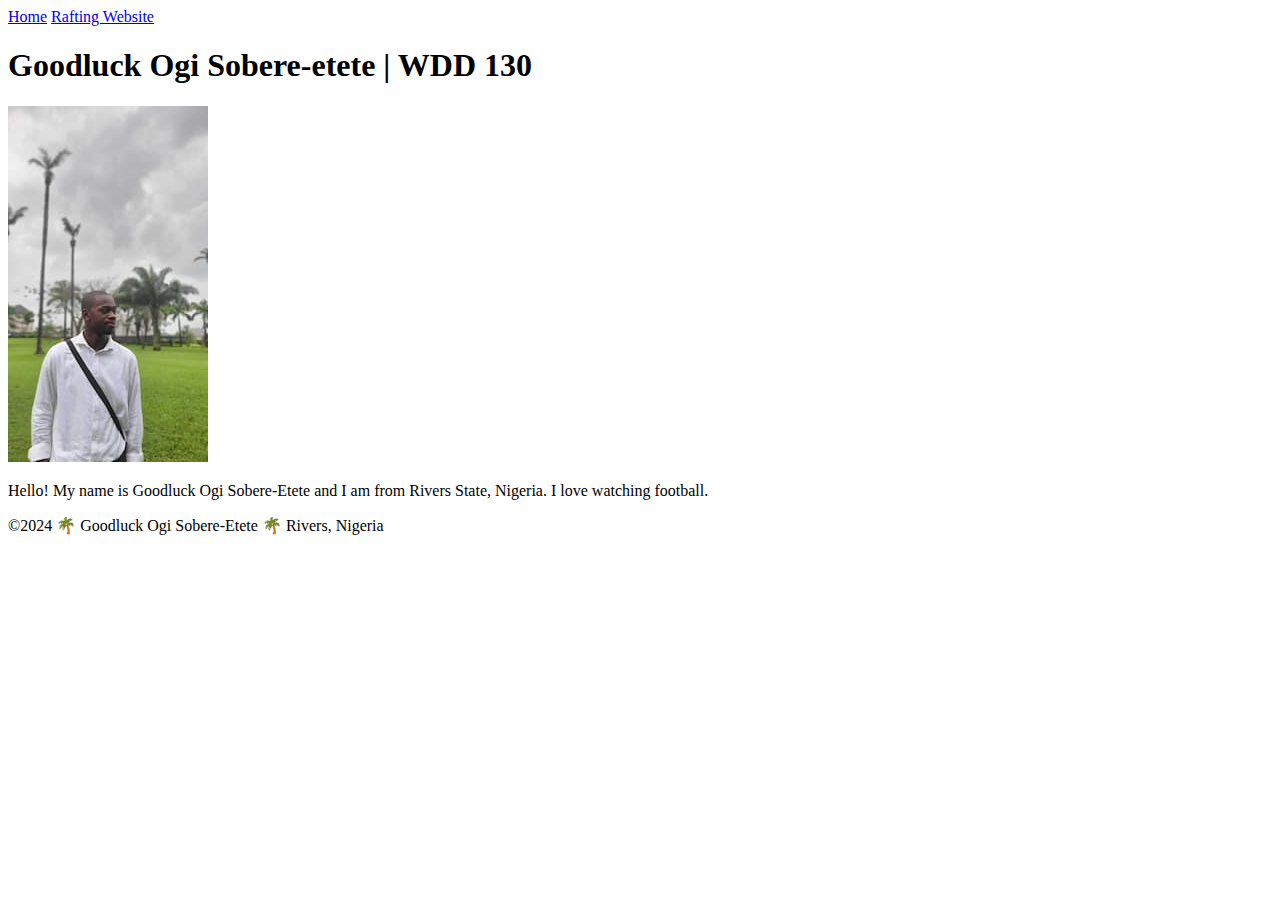
==== index.html @ 75b34bc3 "first commit" ====
<!DOCTYPE html>
<html lang="en-US">
    <head>
       <meta charset="utf-8">
       <meta name="viewport" content="width=device-width,initial-scale=1,0">
       <title>Goodluck Ogi Sobere-etete | WDD 130</title> 
    </head>
    <body>
        <header>
            <nav>
                <a href="#">Home</a>
                <a href="wwr/">Rafting Website</a>
            </nav>
        </header>
        <main>
            <h1>Goodluck Ogi Sobere-etete | WDD 130</h1>
            <img src="images/profile.jpg" alt="Hello, my name is Goodluck Ogi Sobere-Etete" width="200">
            <p>Hello! My name is Goodluck Ogi Sobere-Etete and I am from Rivers State, Nigeria. I love watching football.</p>
        </main>
        <footer>
            <p>©2024 🌴 Goodluck Ogi Sobere-Etete 🌴 Rivers, Nigeria</p>
        </footer>
    </body>
</html>
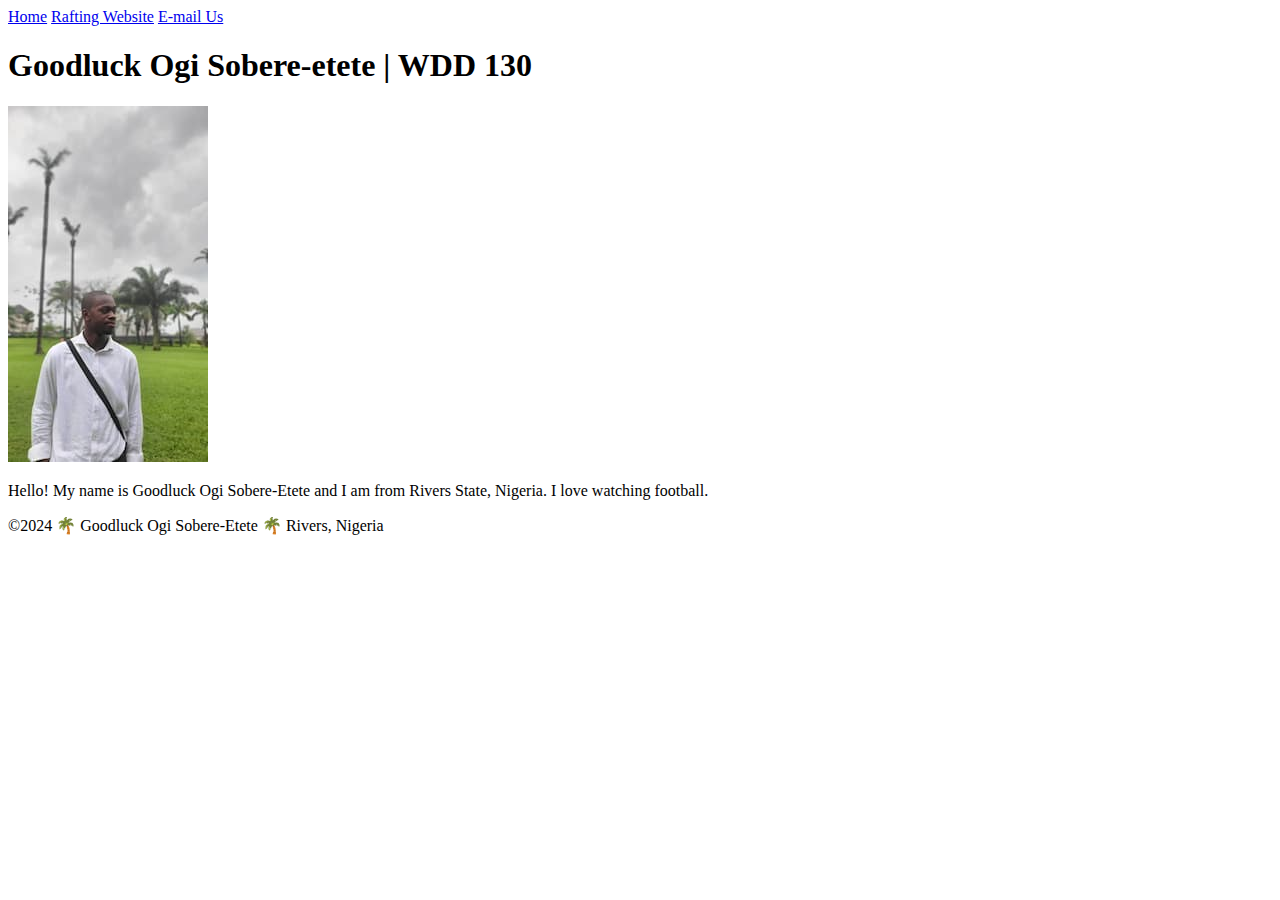
==== commit 427829ad: "correction" ====
--- a/index.html
+++ b/index.html
@@ -10,6 +10,7 @@
             <nav>
                 <a href="#">Home</a>
                 <a href="wwr/">Rafting Website</a>
+                <a href=“mailto:soberegoodluck8@gmail.com”>E-mail Us</a>
             </nav>
         </header>
         <main>
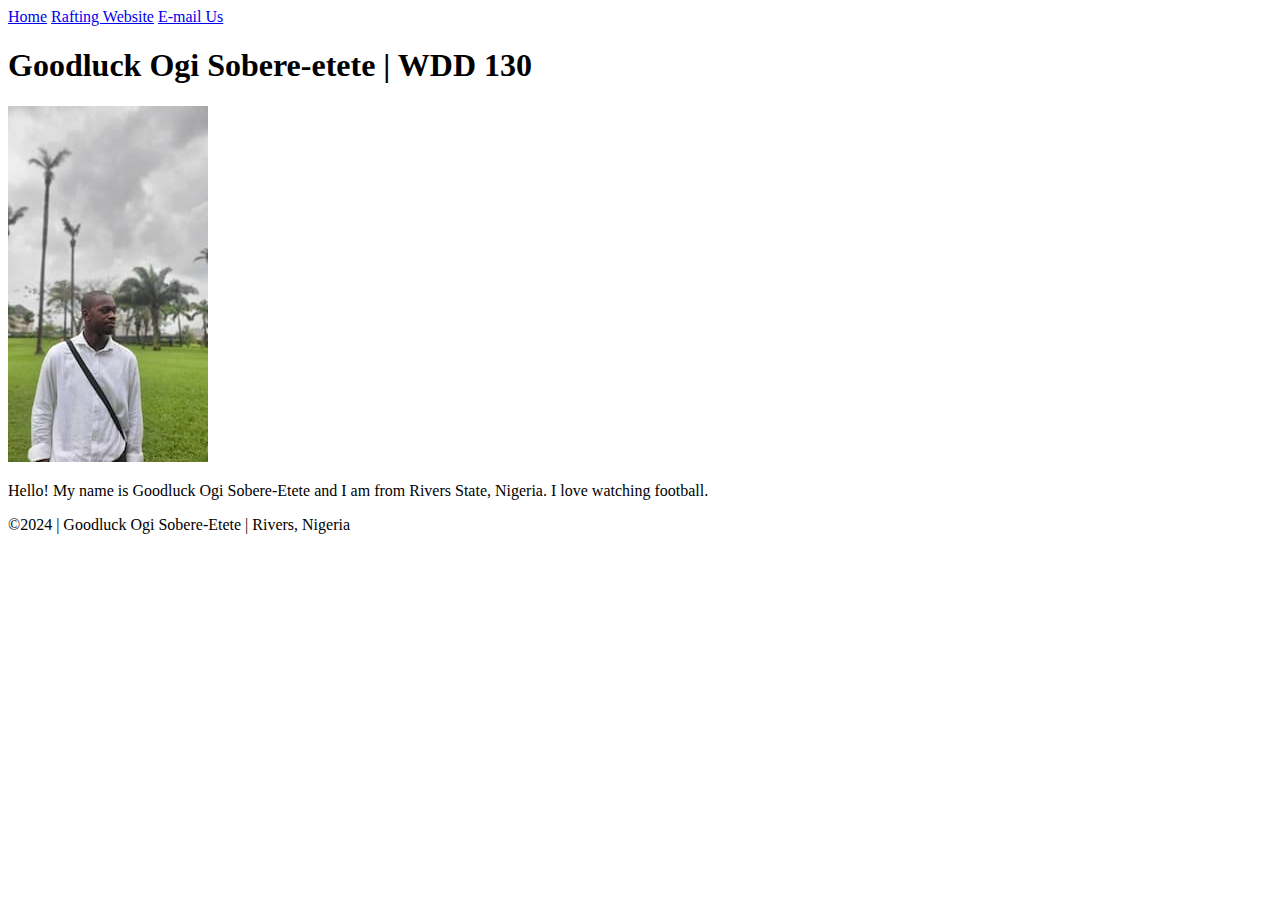
==== commit dddaa434: "sample" ====
--- a/index.html
+++ b/index.html
@@ -19,7 +19,7 @@
             <p>Hello! My name is Goodluck Ogi Sobere-Etete and I am from Rivers State, Nigeria. I love watching football.</p>
         </main>
         <footer>
-            <p>©2024 🌴 Goodluck Ogi Sobere-Etete 🌴 Rivers, Nigeria</p>
+            <p>©2024 | Goodluck Ogi Sobere-Etete | Rivers, Nigeria</p>
         </footer>
     </body>
 </html>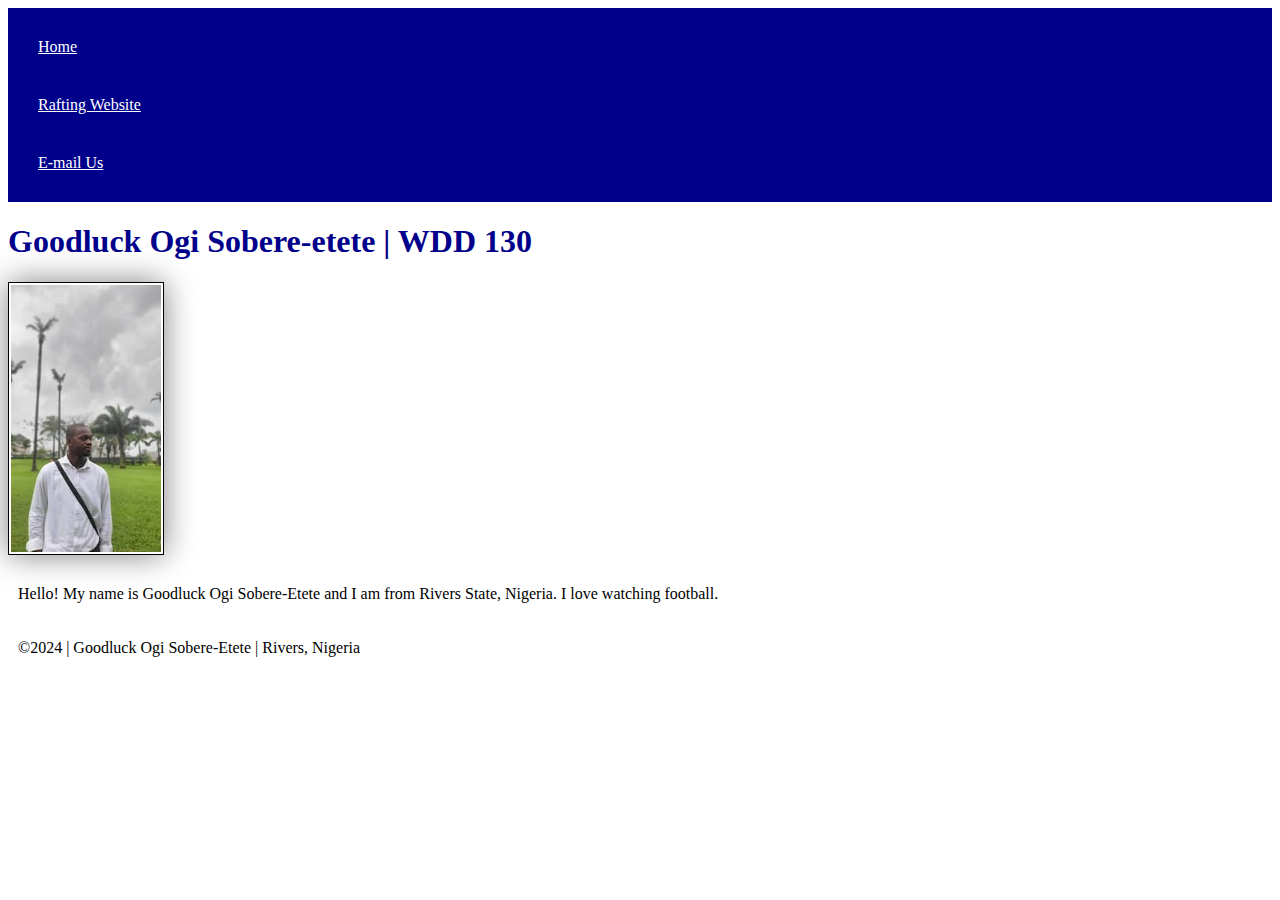
==== commit c245334c: "firststyles.css" ====
--- a/index.html
+++ b/index.html
@@ -3,6 +3,7 @@
     <head>
        <meta charset="utf-8">
        <meta name="viewport" content="width=device-width,initial-scale=1,0">
+       <link rel="stylesheet" href="styles/styles.css">
        <title>Goodluck Ogi Sobere-etete | WDD 130</title> 
     </head>
     <body>
--- a/styles/styles.css
+++ b/styles/styles.css
@@ -0,0 +1,26 @@
+nav {
+    background-color: darkblue;
+    padding: 10px
+}
+
+nav a {
+    color: white;
+    display: block;
+    padding: 20px;
+}
+
+h1 {
+    color: darkblue;
+}
+
+img {
+    width: 150px;
+    height: auto;
+    border: 1px solid black;
+    padding: 2px;
+    box-shadow: 0 0 30px gray;
+}
+
+p {
+    padding: 10px;
+}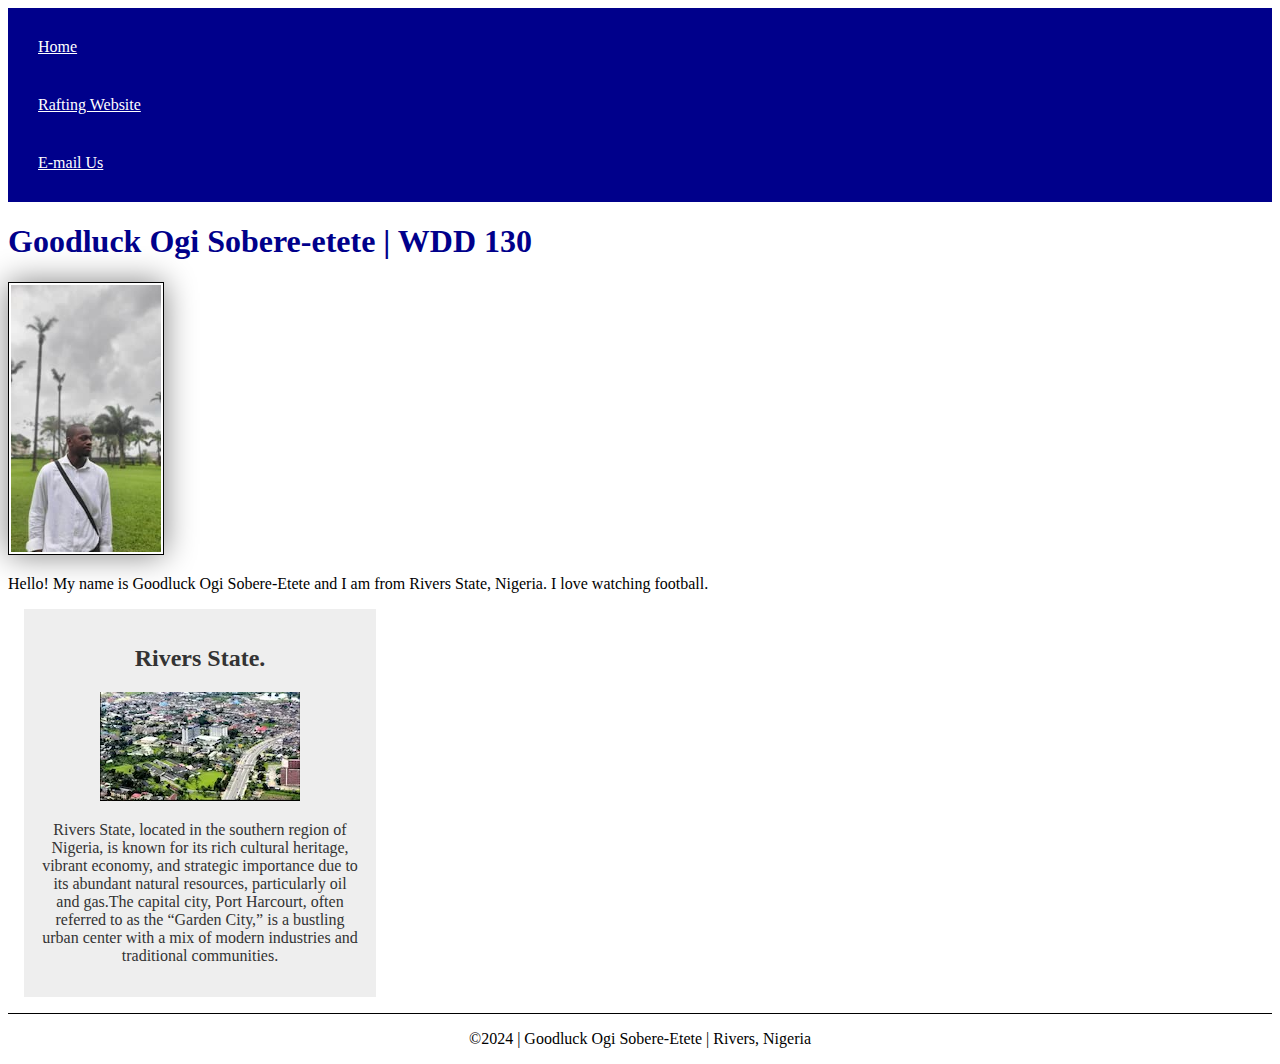
==== commit fa668ca4: "page enhancement" ====
--- a/index.html
+++ b/index.html
@@ -3,8 +3,10 @@
     <head>
        <meta charset="utf-8">
        <meta name="viewport" content="width=device-width,initial-scale=1,0">
+       <title>Goodluck Ogi Sobere-etete | WDD 130</title> 
+       <meta name="description" content="My name is Goodluck Ogi Sobere-Etete, WDD 130, course home page .">
+       <meta name="author" content="Goodluck Ogi Sobere-Etete">
        <link rel="stylesheet" href="styles/styles.css">
-       <title>Goodluck Ogi Sobere-etete | WDD 130</title> 
     </head>
     <body>
         <header>
@@ -19,6 +21,11 @@
             <img src="images/profile.jpg" alt="Hello, my name is Goodluck Ogi Sobere-Etete" width="200">
             <p>Hello! My name is Goodluck Ogi Sobere-Etete and I am from Rivers State, Nigeria. I love watching football.</p>
         </main>
+        <aside>
+            <h2>Rivers State.</h2>
+            <img src="images/State.webp" alt="Rivers State landscape">
+            <p>Rivers State, located in the southern region of Nigeria, is known for its rich cultural heritage, vibrant economy, and strategic importance due to its abundant natural resources, particularly oil and gas.The capital city, Port Harcourt, often referred to as the “Garden City,” is a bustling urban center with a mix of modern industries and traditional communities.</p>
+        </aside>
         <footer>
             <p>©2024 | Goodluck Ogi Sobere-Etete | Rivers, Nigeria</p>
         </footer>
--- a/styles/styles.css
+++ b/styles/styles.css
@@ -13,7 +13,7 @@
     color: darkblue;
 }
 
-img {
+main img {
     width: 150px;
     height: auto;
     border: 1px solid black;
@@ -22,5 +22,26 @@
 }
 
 p {
-    padding: 10px;
+    padding: 0px;
+}
+
+aside {
+    width: 20rem;
+    margin: 1rem;
+    border: rgba(0, 0, 0, 0.2);
+    padding: 1rem;
+    background-color: #eee;
+    color: #333;
+    text-align: center;
+}
+
+aside img {
+    width: 200px;
+    height: auto;
+}
+
+footer {
+    margin-top: 15px;
+    border-top: 1px solid #000;
+    text-align: center;
 }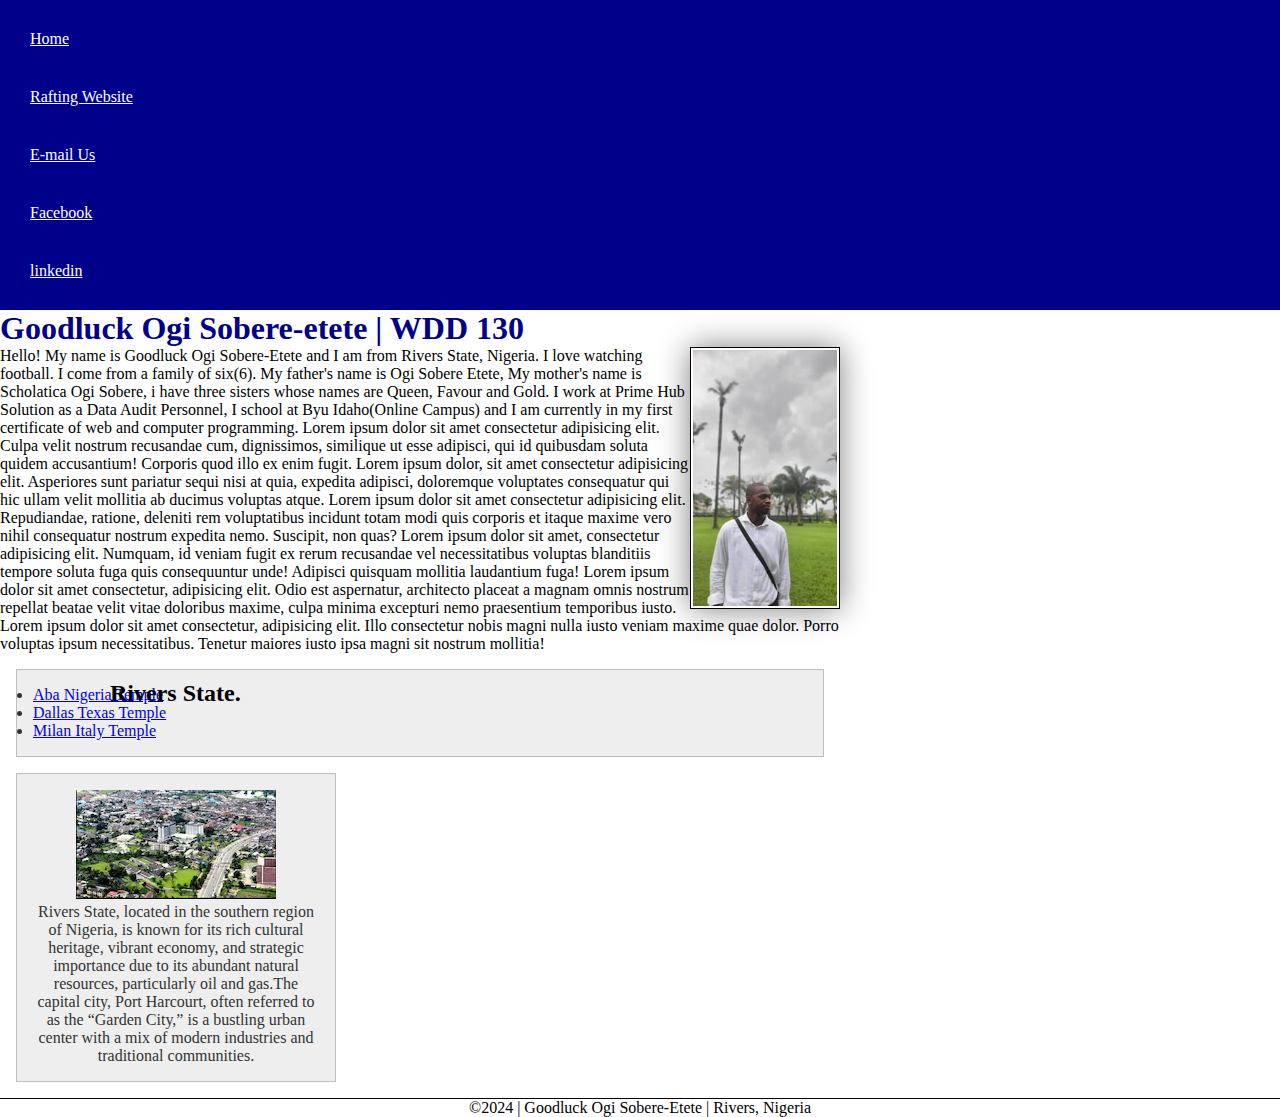
==== commit 7b5ea83d: "overlay" ====
--- a/index.html
+++ b/index.html
@@ -14,14 +14,27 @@
                 <a href="#">Home</a>
                 <a href="wwr/">Rafting Website</a>
                 <a href=“mailto:soberegoodluck8@gmail.com”>E-mail Us</a>
+                <a href="https://web.facebook.com/">Facebook</a>
+                <a href="www.linkedin.com/in/goodluck-sobere">linkedin</a>
             </nav>
         </header>
         <main>
             <h1>Goodluck Ogi Sobere-etete | WDD 130</h1>
             <img src="images/profile.jpg" alt="Hello, my name is Goodluck Ogi Sobere-Etete" width="200">
-            <p>Hello! My name is Goodluck Ogi Sobere-Etete and I am from Rivers State, Nigeria. I love watching football.</p>
+            <p>Hello! My name is Goodluck Ogi Sobere-Etete and I am from Rivers State, Nigeria. I love watching football. I come from a family of six(6). My father's name is Ogi Sobere Etete, My mother's name is Scholatica Ogi Sobere, i have three sisters whose names are Queen, Favour and Gold. I work at Prime Hub Solution as a Data Audit Personnel, I school at Byu Idaho(Online Campus) and I am currently in my first certificate of web and computer programming. Lorem ipsum dolor sit amet consectetur adipisicing elit. Culpa velit nostrum recusandae cum, dignissimos, similique ut esse adipisci, qui id quibusdam soluta quidem accusantium! Corporis quod illo ex enim fugit. Lorem ipsum dolor, sit amet consectetur adipisicing elit. Asperiores sunt pariatur sequi nisi at quia, expedita adipisci, doloremque voluptates consequatur qui hic ullam velit mollitia ab ducimus voluptas atque. Lorem ipsum dolor sit amet consectetur adipisicing elit. Repudiandae, ratione, deleniti rem voluptatibus incidunt totam modi quis corporis et itaque maxime vero nihil consequatur nostrum expedita nemo. Suscipit, non quas? Lorem ipsum dolor sit amet, consectetur adipisicing elit. Numquam, id veniam fugit ex rerum recusandae vel necessitatibus voluptas blanditiis tempore soluta fuga quis consequuntur unde! Adipisci quisquam mollitia laudantium fuga! Lorem ipsum dolor sit amet consectetur, adipisicing elit. Odio est aspernatur, architecto placeat a magnam omnis nostrum repellat beatae velit vitae doloribus maxime, culpa minima excepturi nemo praesentium temporibus iusto. Lorem ipsum dolor sit amet consectetur, adipisicing elit. Illo consectetur nobis magni nulla iusto veniam maxime quae dolor. Porro voluptas ipsum necessitatibus. Tenetur maiores iusto ipsa magni sit nostrum mollitia!</p>
+            <ul class="box">
+                <li>
+                    <a href="//www.churchofjesuschrist.org/temples/details/aba-nigeria-temple?lang=eng" target="_blank">Aba Nigeria Temple</a>
+                </li>
+                <li>
+                    <a href="//www.churchofjesuschrist.org/temples/details/dallas-texas-temple?lang=eng" target="_blank">Dallas Texas Temple</a>
+                </li>
+                <li>
+                    <a href="//www.churchofjesuschrist.org/temples/details/milan-italy-temple?lang=eng" target="_blank">Milan Italy Temple</a>
+                </li>
+            </ul>
         </main>
-        <aside>
+        <aside class="box">
             <h2>Rivers State.</h2>
             <img src="images/State.webp" alt="Rivers State landscape">
             <p>Rivers State, located in the southern region of Nigeria, is known for its rich cultural heritage, vibrant economy, and strategic importance due to its abundant natural resources, particularly oil and gas.The capital city, Port Harcourt, often referred to as the “Garden City,” is a bustling urban center with a mix of modern industries and traditional communities.</p>
@@ -29,5 +42,5 @@
         <footer>
             <p>©2024 | Goodluck Ogi Sobere-Etete | Rivers, Nigeria</p>
         </footer>
-    </body>
+    </body> <!-- 21st November 2024-->
 </html>--- a/styles/styles.css
+++ b/styles/styles.css
@@ -1,5 +1,16 @@
+* {
+    margin: 0;
+    padding: 0;
+    box-sizing: border-box;
+}
+
+:root {
+    --background-color: #00008B;
+}
+
+
 nav {
-    background-color: darkblue;
+    background-color: var(--background-color);
     padding: 10px
 }
 
@@ -10,7 +21,7 @@
 }
 
 h1 {
-    color: darkblue;
+    color: var(--background-color);
 }
 
 main img {
@@ -19,19 +30,17 @@
     border: 1px solid black;
     padding: 2px;
     box-shadow: 0 0 30px gray;
+    float: right;
 }
 
-p {
-    padding: 0px;
+main {
+    max-width: 840px;
 }
+
+p { padding: 0;}
 
 aside {
     width: 20rem;
-    margin: 1rem;
-    border: rgba(0, 0, 0, 0.2);
-    padding: 1rem;
-    background-color: #eee;
-    color: #333;
     text-align: center;
 }
 
@@ -40,8 +49,25 @@
     height: auto;
 }
 
+aside h2 {
+    position: absolute;
+    top: 680px;
+    left: 110px;
+    color: #000;
+}
+
 footer {
     margin-top: 15px;
     border-top: 1px solid #000;
     text-align: center;
+}
+
+/* class selector */
+
+.box {
+    margin: 1rem;
+    padding: 1rem;
+    border: 1px solid rgba(0, 0, 0, 0.2);
+    background-color: #eee; 
+    color: #333;
 }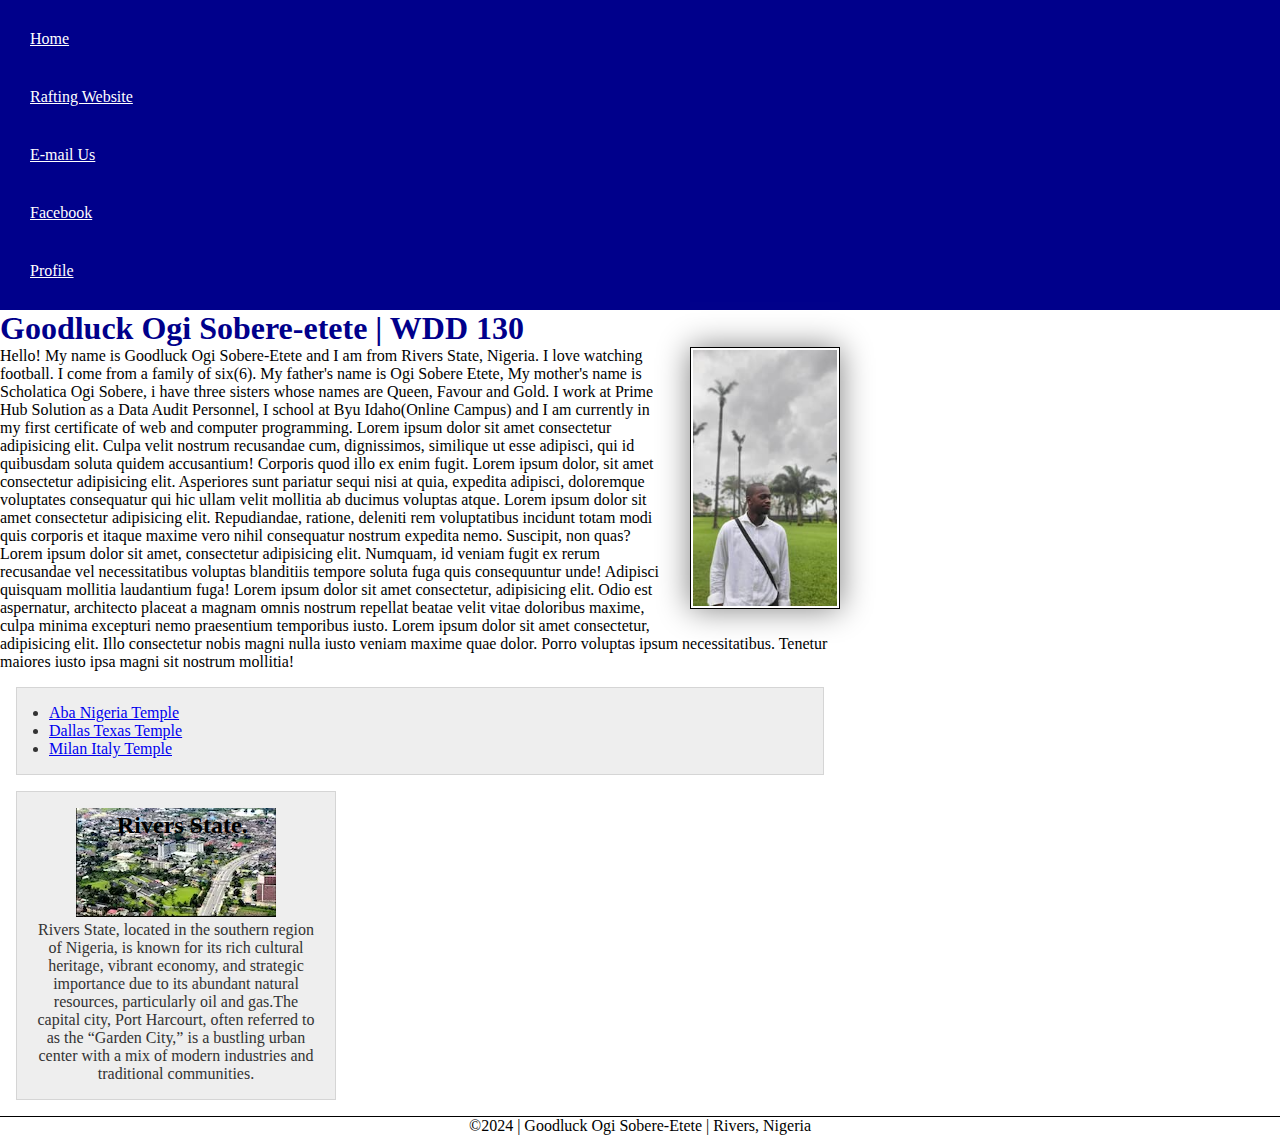
==== commit 0f53e32d: "correction" ====
--- a/index.html
+++ b/index.html
@@ -15,14 +15,14 @@
                 <a href="wwr/">Rafting Website</a>
                 <a href=“mailto:soberegoodluck8@gmail.com”>E-mail Us</a>
                 <a href="https://web.facebook.com/">Facebook</a>
-                <a href="www.linkedin.com/in/goodluck-sobere">linkedin</a>
+                <a href="https://linkedin.com">Profile</a>
             </nav>
         </header>
         <main>
             <h1>Goodluck Ogi Sobere-etete | WDD 130</h1>
             <img src="images/profile.jpg" alt="Hello, my name is Goodluck Ogi Sobere-Etete" width="200">
             <p>Hello! My name is Goodluck Ogi Sobere-Etete and I am from Rivers State, Nigeria. I love watching football. I come from a family of six(6). My father's name is Ogi Sobere Etete, My mother's name is Scholatica Ogi Sobere, i have three sisters whose names are Queen, Favour and Gold. I work at Prime Hub Solution as a Data Audit Personnel, I school at Byu Idaho(Online Campus) and I am currently in my first certificate of web and computer programming. Lorem ipsum dolor sit amet consectetur adipisicing elit. Culpa velit nostrum recusandae cum, dignissimos, similique ut esse adipisci, qui id quibusdam soluta quidem accusantium! Corporis quod illo ex enim fugit. Lorem ipsum dolor, sit amet consectetur adipisicing elit. Asperiores sunt pariatur sequi nisi at quia, expedita adipisci, doloremque voluptates consequatur qui hic ullam velit mollitia ab ducimus voluptas atque. Lorem ipsum dolor sit amet consectetur adipisicing elit. Repudiandae, ratione, deleniti rem voluptatibus incidunt totam modi quis corporis et itaque maxime vero nihil consequatur nostrum expedita nemo. Suscipit, non quas? Lorem ipsum dolor sit amet, consectetur adipisicing elit. Numquam, id veniam fugit ex rerum recusandae vel necessitatibus voluptas blanditiis tempore soluta fuga quis consequuntur unde! Adipisci quisquam mollitia laudantium fuga! Lorem ipsum dolor sit amet consectetur, adipisicing elit. Odio est aspernatur, architecto placeat a magnam omnis nostrum repellat beatae velit vitae doloribus maxime, culpa minima excepturi nemo praesentium temporibus iusto. Lorem ipsum dolor sit amet consectetur, adipisicing elit. Illo consectetur nobis magni nulla iusto veniam maxime quae dolor. Porro voluptas ipsum necessitatibus. Tenetur maiores iusto ipsa magni sit nostrum mollitia!</p>
-            <ul class="box">
+            <ul class="box indent">
                 <li>
                     <a href="//www.churchofjesuschrist.org/temples/details/aba-nigeria-temple?lang=eng" target="_blank">Aba Nigeria Temple</a>
                 </li>
--- a/styles/styles.css
+++ b/styles/styles.css
@@ -31,6 +31,7 @@
     padding: 2px;
     box-shadow: 0 0 30px gray;
     float: right;
+    margin: 0 0 1rem 1rem;
 }
 
 main {
@@ -42,6 +43,7 @@
 aside {
     width: 20rem;
     text-align: center;
+    position: relative;
 }
 
 aside img {
@@ -51,8 +53,8 @@
 
 aside h2 {
     position: absolute;
-    top: 680px;
-    left: 110px;
+    top: 20px;
+    left: 100px;
     color: #000;
 }
 
@@ -67,7 +69,11 @@
 .box {
     margin: 1rem;
     padding: 1rem;
-    border: 1px solid rgba(0, 0, 0, 0.2);
+    border: 1px solid rgba(0, 0, 0,.1);
     background-color: #eee; 
     color: #333;
+}
+
+.indent {
+    padding-left: 2rem;
 }